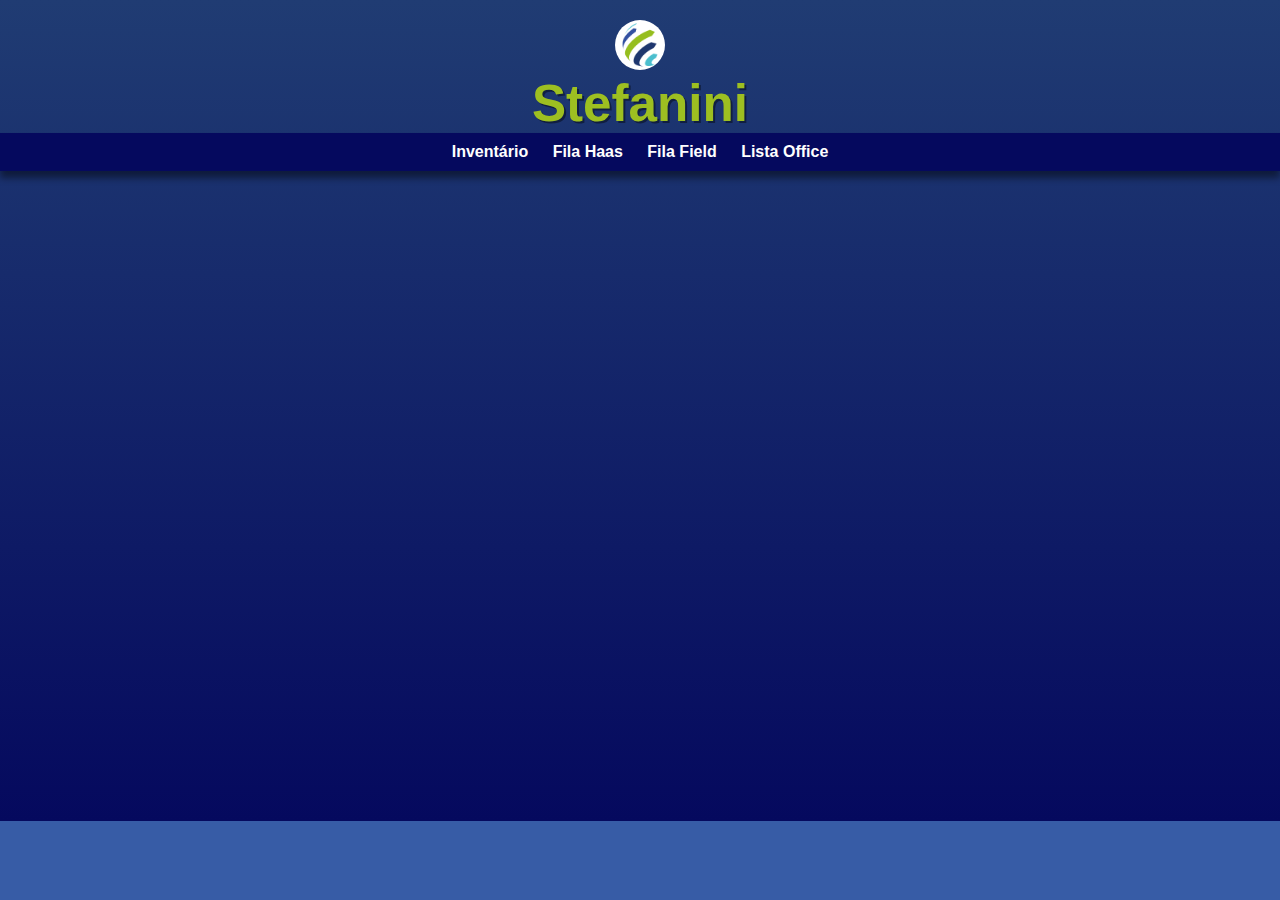
==== inventario.html @ 6d24ee64 "Adicionados links" ====
<!DOCTYPE html>
<html lang="pt-br">
<head>
    <meta charset="UTF-8">
    <meta name="viewport" content="width=device-width, initial-scale=1.0">
    <title>StefSpace</title>
    <link rel="shortcut icon" href="imagens/favicon.ico" type="image/x-icon">
    <link rel="stylesheet" href="estilo/style.css">
</head>
<body>
    <header>
        <img src="imagens/logo-stefanini.png" alt="logo-stefanini">
        <h1><a href="index.html">Stefanini</a></h1>
        <nav>
            <a href="inventario.html">Inventário</a>
            <a href="https://help.centralnacionalunimed.com.br/nav_to.do?uri=$pa_dashboard.do%3Fsysparm_dashboard%3D4203878d1bb815101340ed7ee54bcb62%26sysparm_tab%3De82a32471b22911058852021f54bcb7f%26sysparm_cancelable%3Dtrue%26sysparm_editable%3Dundefined%26sysparm_active_panel%3Dfalse" target="_blank">Fila Haas</a>
            <a href="https://help.centralnacionalunimed.com.br/nav_to.do?uri=%2F$pa_dashboard.do%3Fsysparm_dashboard%3D4203878d1bb815101340ed7ee54bcb62%26sysparm_tab%3D9913878d1bb815101340ed7ee54bcb19%26sysparm_cancelable%3Dtrue%26sysparm_editable%3Dundefined%26sysparm_active_panel%3Dfalse" target="_blank">Fila Field</a>
            <a href="office.html">Lista Office</a>
        </nav>
     <iframe src="https://docs.google.com/spreadsheets/d/1vNRidGoe-U38nulWFm9MMWzL-mCXh5w7JtUTRCB1iWA/edit#gid=506189751" frameborder="0"></iframe>
</body>
</html>
---- estilo/style.css ----
@charset "UTF-8";

:root{
   --cor1: #203C73;
   --cor2: rgb(5, 9, 94);
   --cor3: #375CA6;
   --cor4: #52CBD9;
   --cor5: #9DBF21;
}
*{
    padding: 0px;
    margin: 0px;
}
body{
    background-color: var(--cor3);
    font-family: Arial, Helvetica, sans-serif;
}

header{
    background-image: linear-gradient(to bottom, var(--cor1), var(--cor2));
    min-height: 100px;
    text-align: center;
    padding-top: 40px ;
}

header img{
    width: 50px;
    margin-top: -20px;
    background-color: white;
    border-radius: 50%;
}

header >h1 > a{
        text-decoration: none;
        margin-bottom: 20px;
        color: var(--cor5);
        font-size: 4vw;
        text-shadow: 2px 2px 0px rgba(0, 0, 0, 0.418);
}

nav{
    background-color: var(--cor2);
    padding: 10px;
    box-shadow:0px 7px 7px rgba(0, 0, 0, 0.459);
}

nav > a{
    color: white;
    padding: 10px;
    text-decoration: none;
    font-weight: bold;
    border-radius: 5px;
    transition-duration: 0.5s;
    text-align: center;
}

nav > a:hover{
    background-color: var(--cor3);
    color: var(--cor5);
}

main{
    position: absolute;
    left: 18%;
    top: 43%;
    transform: translate(-50% -50%);
}

#container{
    max-width: 500px;
    margin: 20px auto;
}

#container > div{
    display: inline-block;
    width: 85px;
    height: 85px;
    padding: 20px;
    margin: 10px;
    background-color: white;
    border-radius: 12px;
    border: 2px solid var(--cor5);
    box-shadow: 5px 5px 5px rgba(0, 0, 0, 0.473);
}

div p{
    padding-top: 3px;
    text-align: center;
    font-weight: bold;
}

div a{
    text-decoration: none;
    color: black;
}

div img{
    display: block;
    margin: auto;
}

iframe{
    display: block;
    width: 90vw;
    height: 70vh;
    margin: 20px auto;
    border-radius: 10px;
}
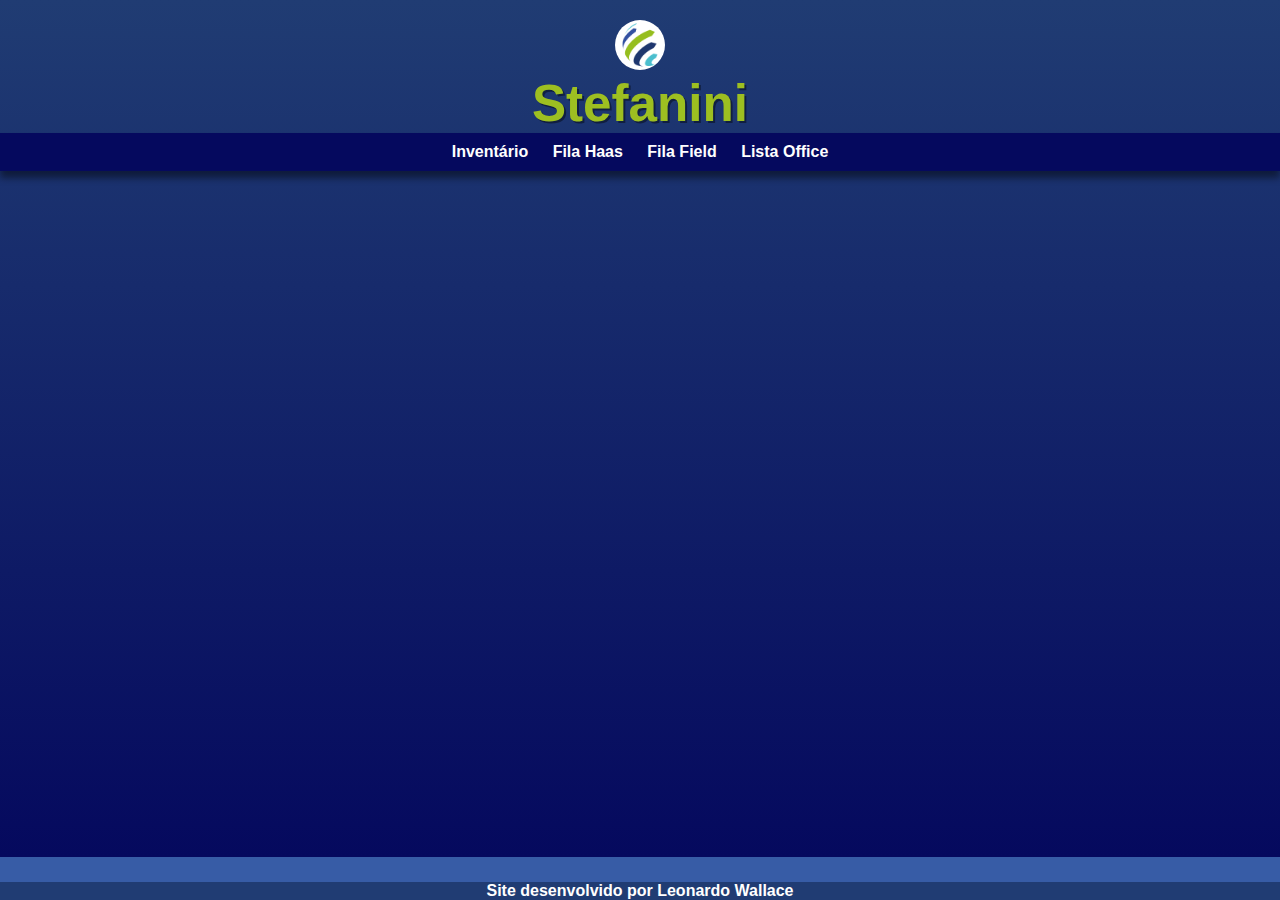
==== commit 9c88c410: "feito rodapé" ====
--- a/inventario.html
+++ b/inventario.html
@@ -18,5 +18,8 @@
             <a href="office.html">Lista Office</a>
         </nav>
      <iframe src="https://docs.google.com/spreadsheets/d/1vNRidGoe-U38nulWFm9MMWzL-mCXh5w7JtUTRCB1iWA/edit#gid=506189751" frameborder="0"></iframe>
+     <footer>
+        <p>Site desenvolvido por Leonardo Wallace</p>
+    </footer>
 </body>
 </html>--- a/estilo/style.css
+++ b/estilo/style.css
@@ -14,6 +14,7 @@
 body{
     background-color: var(--cor3);
     font-family: Arial, Helvetica, sans-serif;
+    height: 100vh;
 }
 
 header{
@@ -102,7 +103,17 @@
 iframe{
     display: block;
     width: 90vw;
-    height: 70vh;
+    height: 74vh;
     margin: 20px auto;
     border-radius: 10px;
+}
+
+footer{
+    position: absolute;
+    top:98%;
+    width: 100vw;
+    background-color: var(--cor1);
+    color: white;
+    text-align: center;
+    font-weight: bold;
 }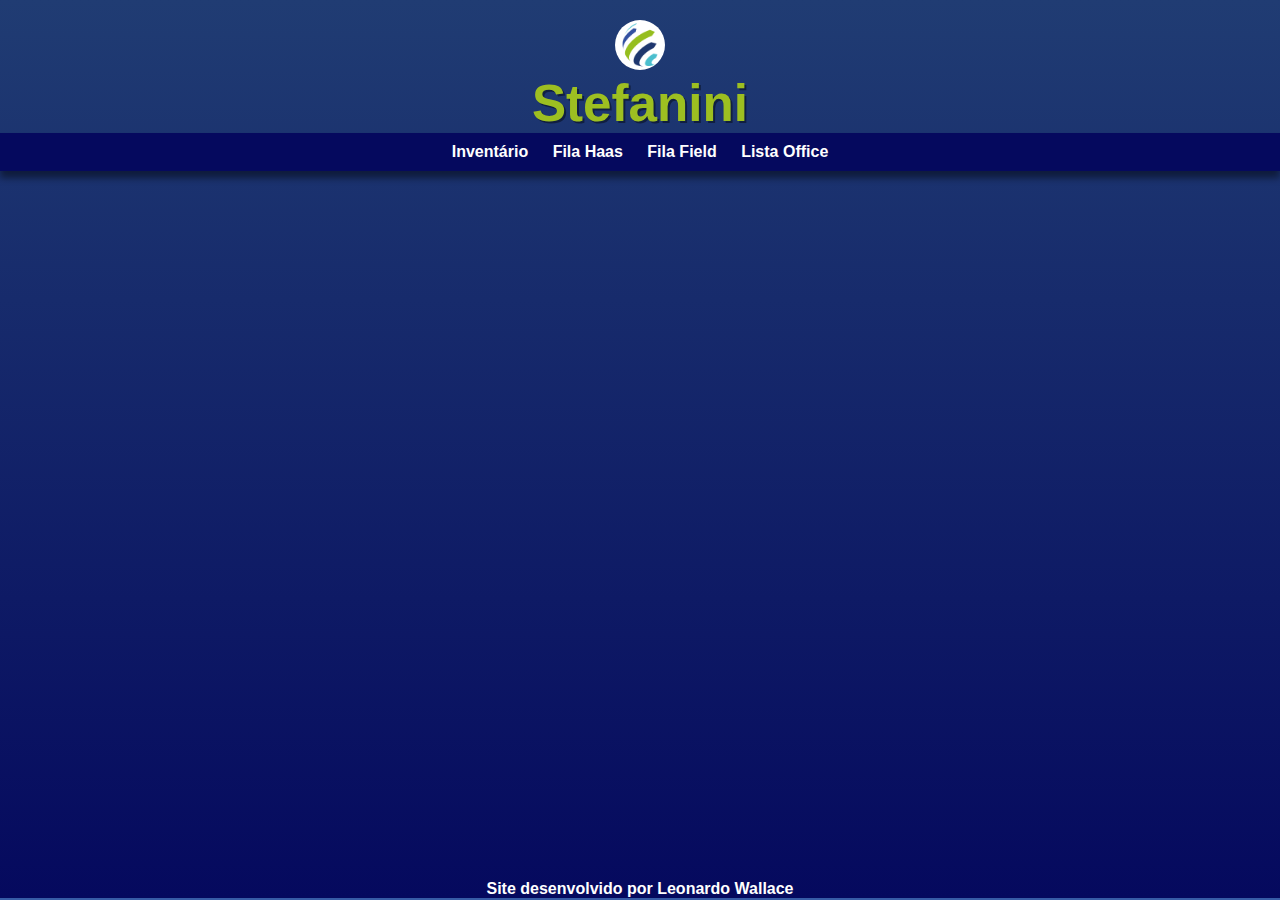
==== commit c7ab3301: "update rodapé" ====
--- a/inventario.html
+++ b/inventario.html
@@ -18,8 +18,10 @@
             <a href="office.html">Lista Office</a>
         </nav>
      <iframe src="https://docs.google.com/spreadsheets/d/1vNRidGoe-U38nulWFm9MMWzL-mCXh5w7JtUTRCB1iWA/edit#gid=506189751" frameborder="0"></iframe>
-     <footer>
-        <p>Site desenvolvido por Leonardo Wallace</p>
-    </footer>
+     <div class="rodape">
+        <footer>
+            <p>Site desenvolvido por <a href="https://github.com/leonardowallace">Leonardo Wallace</a></p>
+        </footer>
+    </div>
 </body>
 </html>--- a/estilo/style.css
+++ b/estilo/style.css
@@ -109,11 +109,25 @@
 }
 
 footer{
-    position: absolute;
-    top:98%;
-    width: 100vw;
-    background-color: var(--cor1);
     color: white;
     text-align: center;
     font-weight: bold;
+}
+
+footer a{
+    text-decoration: none;
+    color: white;
+    font-weight: bold;
+    transition-duration: 0.5s;
+}
+
+footer a:hover{
+    color: var(--cor5);
+    text-decoration: underline;
+    font-size: 1.3em;
+}
+
+.rodape{
+    display: block;
+    margin: auto;
 }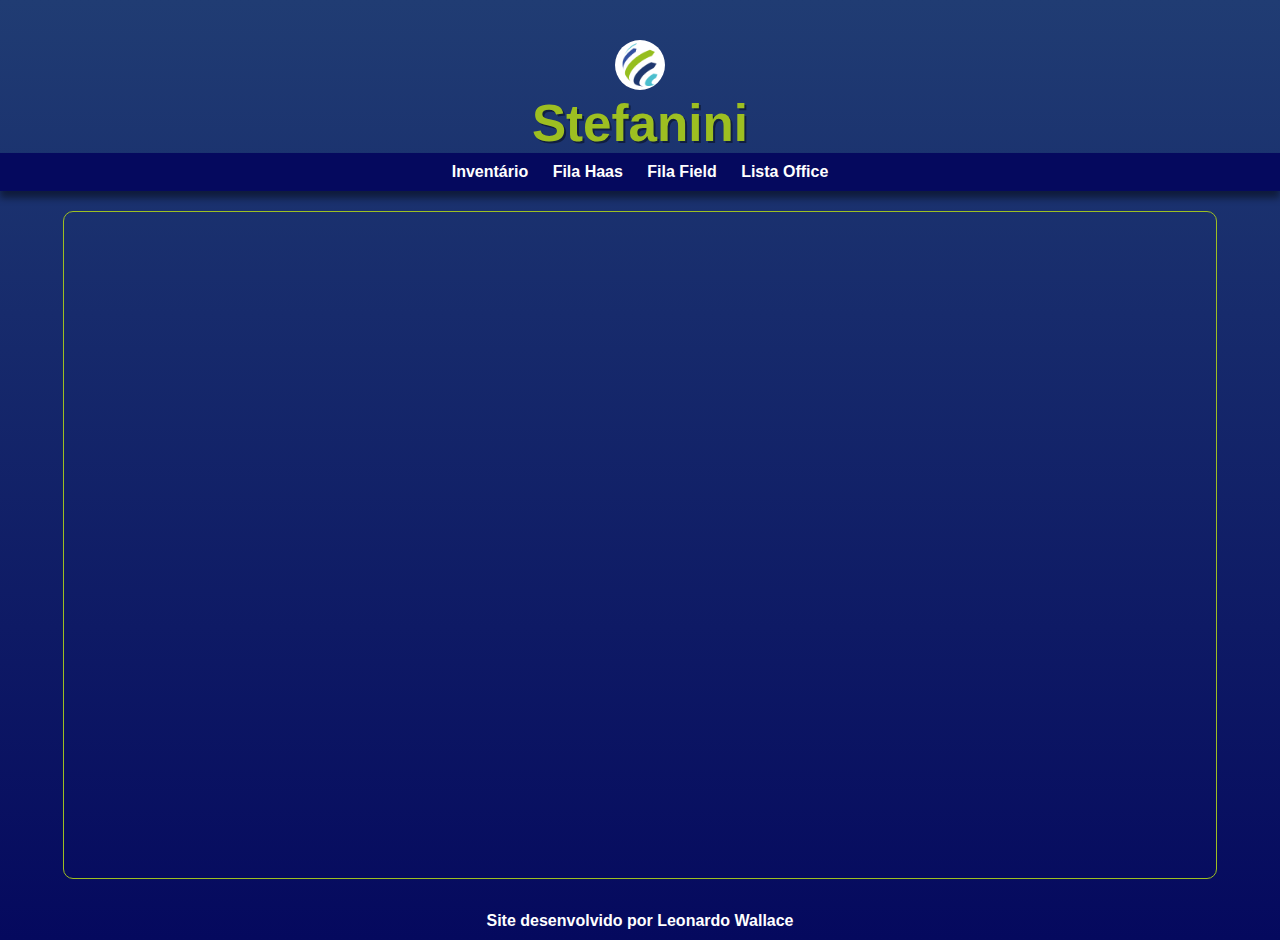
==== commit 4dd7c896: "update logo" ====
--- a/inventario.html
+++ b/inventario.html
@@ -9,7 +9,7 @@
 </head>
 <body>
     <header>
-        <img src="imagens/logo-stefanini.png" alt="logo-stefanini">
+        <img class="logo" src="imagens/logo-stefanini.png" alt="logo-stefanini">
         <h1><a href="index.html">Stefanini</a></h1>
         <nav>
             <a href="inventario.html">Inventário</a>
@@ -20,7 +20,7 @@
      <iframe src="https://docs.google.com/spreadsheets/d/1vNRidGoe-U38nulWFm9MMWzL-mCXh5w7JtUTRCB1iWA/edit#gid=506189751" frameborder="0"></iframe>
      <div class="rodape">
         <footer>
-            <p>Site desenvolvido por <a href="https://github.com/leonardowallace">Leonardo Wallace</a></p>
+            <p>Site desenvolvido por <a href="https://github.com/leonardowallace" target="_blank">Leonardo Wallace</a></p>
         </footer>
     </div>
 </body>
--- a/estilo/style.css
+++ b/estilo/style.css
@@ -24,9 +24,8 @@
     padding-top: 40px ;
 }
 
-header img{
+.logo{
     width: 50px;
-    margin-top: -20px;
     background-color: white;
     border-radius: 50%;
 }
@@ -82,6 +81,11 @@
     border-radius: 12px;
     border: 2px solid var(--cor5);
     box-shadow: 5px 5px 5px rgba(0, 0, 0, 0.473);
+    transition-duration: 0.5s;
+}
+
+#container > div:hover{
+    background-color: var(--cor5);
 }
 
 div p{
@@ -100,11 +104,16 @@
     margin: auto;
 }
 
+.office{
+    width: 45px;
+}
+
 iframe{
     display: block;
     width: 90vw;
     height: 74vh;
     margin: 20px auto;
+    border: 1px solid var(--cor5);
     border-radius: 10px;
 }
 
@@ -112,6 +121,7 @@
     color: white;
     text-align: center;
     font-weight: bold;
+   
 }
 
 footer a{
@@ -129,5 +139,5 @@
 
 .rodape{
     display: block;
-    margin: auto;
+    padding: 10px
 }